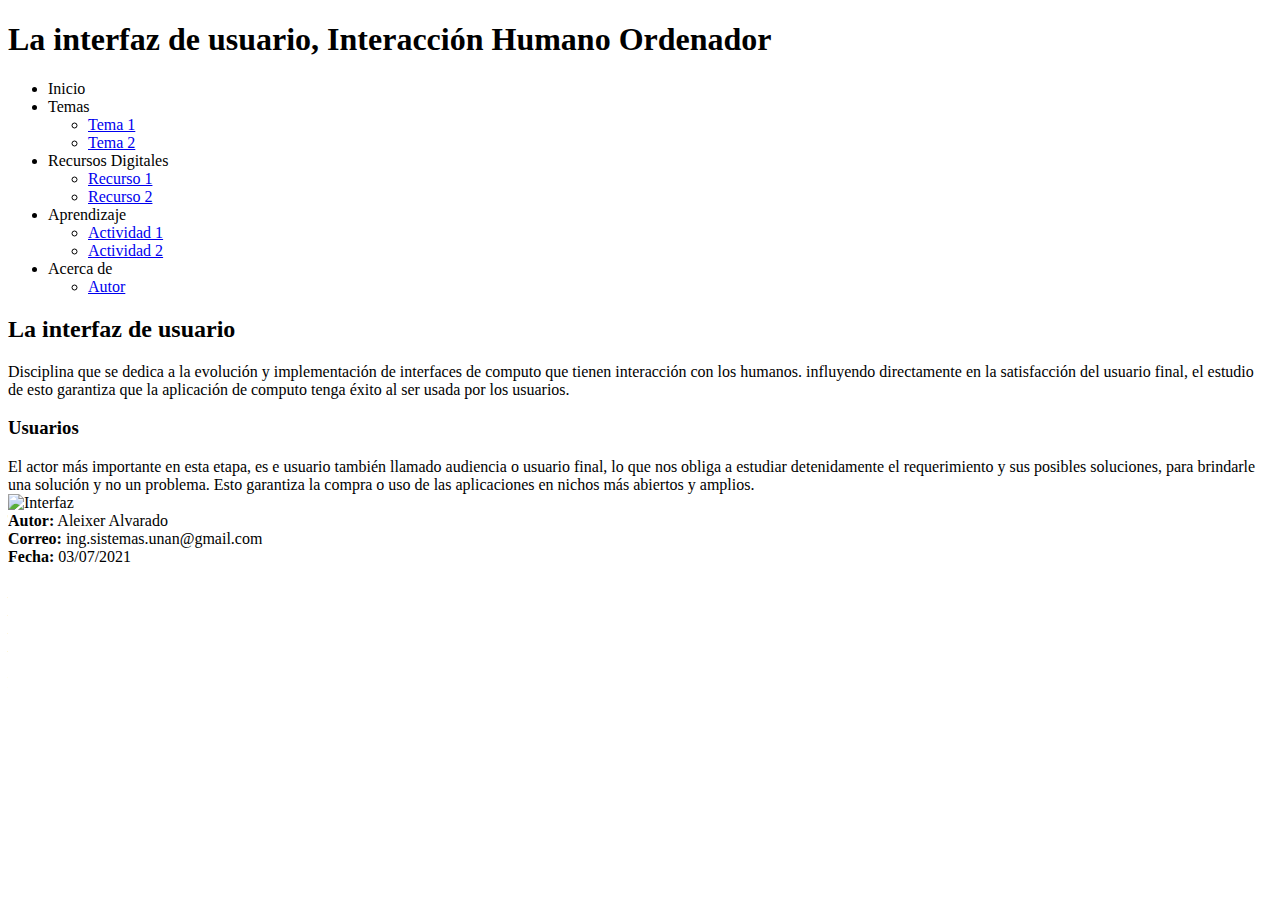
==== Fase3/index.html @ d109b3d6 "Fase 3 uno de dos" ====
<!DOCTYPE html>
<html lang="en">

<head>
    <meta charset="UTF-8">
    <meta http-equiv="X-UA-Compatible" content="IE=edge">
    <meta name="viewport" content="width=device-width, initial-scale=1.0">
    <title>La interfaz de usuario</title>

</head>

<body>
    <header>
        <h1> La interfaz de usuario, Interacción Humano Ordenador</h1>

        <nav>
            <ul>
                <li onclick="irPagina('inicio')">Inicio</li>
                <li>Temas
                    <ul>
                        <li><a href="#" onclick="irPagina('temaUno')"> Tema 1 </a></li>
                        <li><a href="#" onclick="irPagina('temaDos')">Tema 2 </a></li>
                    </ul>
                </li>
                <li>Recursos Digitales
                    <ul>
                        <li><a href="#" onclick="irPagina('recusoUno')">Recurso 1 </a></li>
                        <li><a href="#" onclick="irPagina('recusoDos')">Recurso 2 </a></li>
                    </ul>
                </li>
                <li>Aprendizaje
                    <ul>
                        <li><a href="#" onclick="irPagina('actividadUno')">Actividad 1 </a></li>
                        <li><a href="#" onclick="irPagina('actividadDos')">Actividad 2 </a></li>
                    </ul>
                </li>
                <li>Acerca de
                    <ul>
                        <li>
                            <a href="#" onclick="irPagina('autor')">Autor</a>
                        </li>
                    </ul>
                </li>
            </ul>
        </nav>
    </header>
    <section id="app">
        
        <section id="inicio">
            <h2>La interfaz de usuario</h2>
            <p>
                Disciplina que se dedica a la evolución y implementación de interfaces de computo que tienen interacción
                con los humanos. influyendo directamente en la satisfacción del usuario final, el estudio de esto
                garantiza que la aplicación de computo tenga éxito al ser usada por los usuarios.
            </p>
            <article>
                <h3>Usuarios</h3>
                El actor más importante en esta etapa, es e usuario también llamado audiencia o usuario final, lo que
                nos obliga a estudiar detenidamente el requerimiento y sus posibles soluciones, para brindarle una
                solución y no un problema. Esto garantiza la compra o uso de las aplicaciones en nichos más abiertos y
                amplios.
            </article>
            <img src="img/Page_1.png" alt="Interfaz">
        </section>

        <section id="temaUno">Tema uno</section>
        <section id="temaDos">Tema Dos</section>

        <section id="recusoUno">Recurso uno</section>
        <section id="recusoDos">Recurso Dos</section>

        <section id="actividadUno">Actividad uno</section>
        <section id="actividadDos">Actividad Dos</section>

        <section id="autor">Autor</section>


    </section>
    <footer>
        <span> <strong> Autor:</strong> Aleixer Alvarado</span> <br>
        <span><strong> Correo:</strong> ing.sistemas.unan@gmail.com</span> <br>
        <span><strong> Fecha:</strong> 03/07/2021 </span> <br>
    </footer>

    <script src="main.js" type="text/javascript"></script>
</body>

</html>
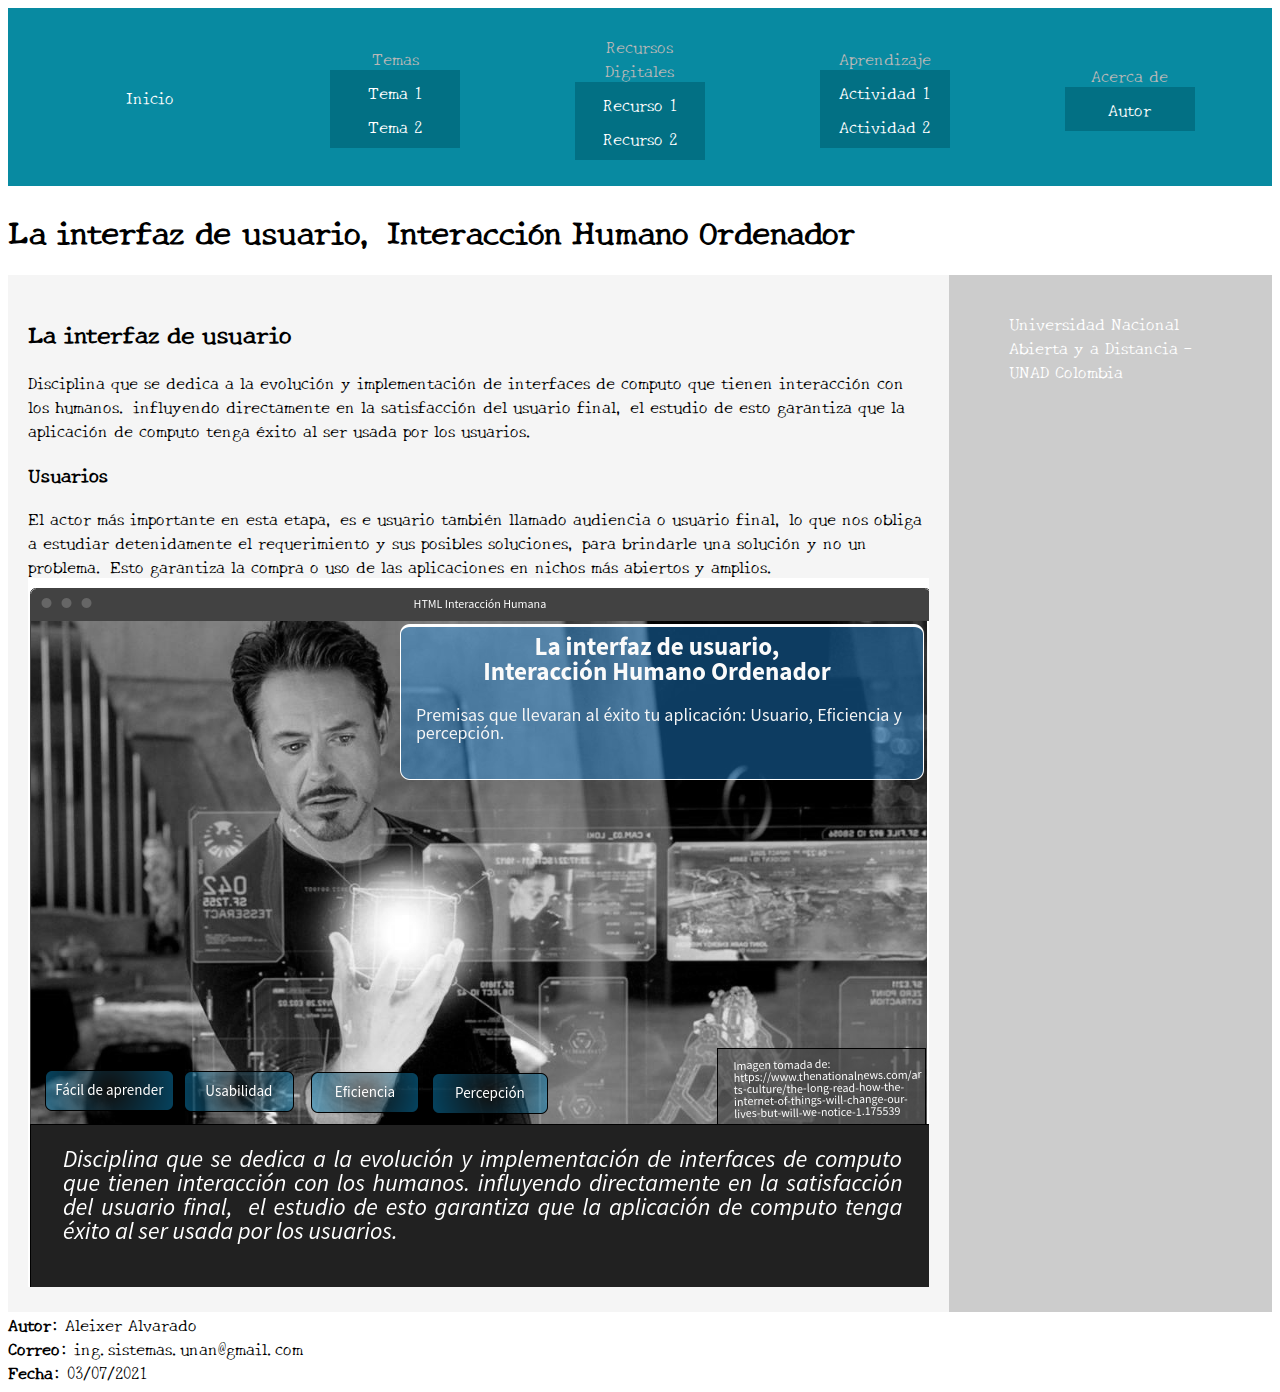
==== commit d359dbbd: "Fase 3 dos de dos" ====
--- a/Fase3/index.html
+++ b/Fase3/index.html
@@ -6,76 +6,127 @@
     <meta http-equiv="X-UA-Compatible" content="IE=edge">
     <meta name="viewport" content="width=device-width, initial-scale=1.0">
     <title>La interfaz de usuario</title>
-
+    <link rel="stylesheet" href="main.css">
+    <link rel="preconnect" href="https://fonts.gstatic.com">
+    <link href="https://fonts.googleapis.com/css2?family=New+Tegomin&display=swap" rel="stylesheet">
 </head>
 
 <body>
     <header>
-        <h1> La interfaz de usuario, Interacción Humano Ordenador</h1>
 
         <nav>
             <ul>
-                <li onclick="irPagina('inicio')">Inicio</li>
+                <li onclick="irPagina('inicio')">
+                    <a href="#">Inicio</a>
+                </li>
                 <li>Temas
                     <ul>
-                        <li><a href="#" onclick="irPagina('temaUno')"> Tema 1 </a></li>
-                        <li><a href="#" onclick="irPagina('temaDos')">Tema 2 </a></li>
+                        <li onclick="irPagina('temaUno')"><a href="#"> Tema 1 </a></li>
+                        <li onclick="irPagina('temaDos')"><a href="#">Tema 2 </a></li>
                     </ul>
                 </li>
                 <li>Recursos Digitales
                     <ul>
-                        <li><a href="#" onclick="irPagina('recusoUno')">Recurso 1 </a></li>
-                        <li><a href="#" onclick="irPagina('recusoDos')">Recurso 2 </a></li>
+                        <li onclick="irPagina('recusoUno')"><a href="#">Recurso 1 </a></li>
+                        <li onclick="irPagina('recusoDos')"><a href="#">Recurso 2 </a></li>
                     </ul>
                 </li>
                 <li>Aprendizaje
                     <ul>
-                        <li><a href="#" onclick="irPagina('actividadUno')">Actividad 1 </a></li>
-                        <li><a href="#" onclick="irPagina('actividadDos')">Actividad 2 </a></li>
+                        <li onclick="irPagina('actividadUno')"><a href="#">Actividad 1 </a></li>
+                        <li onclick="irPagina('actividadDos')"><a href="#">Actividad 2 </a></li>
                     </ul>
                 </li>
                 <li>Acerca de
                     <ul>
-                        <li>
-                            <a href="#" onclick="irPagina('autor')">Autor</a>
+                        <li onclick="irPagina('autor')">
+                            <a href="#">Autor</a>
                         </li>
                     </ul>
                 </li>
             </ul>
         </nav>
+        <h1> La interfaz de usuario, Interacción Humano Ordenador</h1>
+
     </header>
-    <section id="app">
-        
-        <section id="inicio">
-            <h2>La interfaz de usuario</h2>
-            <p>
-                Disciplina que se dedica a la evolución y implementación de interfaces de computo que tienen interacción
-                con los humanos. influyendo directamente en la satisfacción del usuario final, el estudio de esto
-                garantiza que la aplicación de computo tenga éxito al ser usada por los usuarios.
-            </p>
-            <article>
-                <h3>Usuarios</h3>
-                El actor más importante en esta etapa, es e usuario también llamado audiencia o usuario final, lo que
-                nos obliga a estudiar detenidamente el requerimiento y sus posibles soluciones, para brindarle una
-                solución y no un problema. Esto garantiza la compra o uso de las aplicaciones en nichos más abiertos y
-                amplios.
-            </article>
-            <img src="img/Page_1.png" alt="Interfaz">
-        </section>
+    <section class="sct-pricipal">
+        <section id="app" class="sct-app">
 
-        <section id="temaUno">Tema uno</section>
-        <section id="temaDos">Tema Dos</section>
+            <section id="inicio">
+                <h2>La interfaz de usuario</h2>
+                <p>
+                    Disciplina que se dedica a la evolución y implementación de interfaces de computo que tienen
+                    interacción
+                    con los humanos. influyendo directamente en la satisfacción del usuario final, el estudio de esto
+                    garantiza que la aplicación de computo tenga éxito al ser usada por los usuarios.
+                </p>
+                <article>
+                    <h3>Usuarios</h3>
+                    El actor más importante en esta etapa, es e usuario también llamado audiencia o usuario final, lo
+                    que
+                    nos obliga a estudiar detenidamente el requerimiento y sus posibles soluciones, para brindarle una
+                    solución y no un problema. Esto garantiza la compra o uso de las aplicaciones en nichos más abiertos
+                    y
+                    amplios.
+                </article>
+                <img src="img/Page_1.png" alt="Interfaz">
+            </section>
 
-        <section id="recusoUno">Recurso uno</section>
-        <section id="recusoDos">Recurso Dos</section>
+            <section id="temaUno">
+                <h3> Tema uno</h3>
+                <p>loading...</p>
+            </section>
+            <section id="temaDos">
+                <h3> Tema Dos</h3>
+                <p>loading...</p>
+            </section>
 
-        <section id="actividadUno">Actividad uno</section>
-        <section id="actividadDos">Actividad Dos</section>
+            <section id="recusoUno">
+                <h3> Recurso uno</h3>
+                <p>loading...</p>
+            </section>
+            <section id="recusoDos">
+                <h3> Recurso Dos</h3>
+                <p>loading...</p>
+            </section>
 
-        <section id="autor">Autor</section>
+            <section id="actividadUno">
+                <h3> Actividad uno</h3>
+                <p>loading...</p>
+            </section>
+            <section id="actividadDos">
+                <h3> Actividad Dos</h3>
+                <p>loading...</p>
+            </section>
+
+            <section id="autor">
+                <h3>Autor</h3>
+                <span> <strong> Autor:</strong> Aleixer Alvarado</span> <br>
+                <span><strong> Correo:</strong> ing.sistemas.unan@gmail.com</span> <br>
+                <span><strong> Fecha:</strong> 03/07/2021 </span> <br>
+                <span><strong> Programa:</strong> Ingenieria de sistemas</span> <br>
+ <img src="img/aab.jpeg" alt="Autor" class="aab-img">
 
 
+            </section>
+
+        </section>
+        <aside>
+            <div class="fb-page" data-href="https://www.facebook.com/UniversidadUNAD/" data-tabs="timeline"
+                data-width="340" data-height="400" data-small-header="true" data-adapt-container-width="true"
+                data-hide-cover="false" data-show-facepile="true">
+                <blockquote cite="https://www.facebook.com/UniversidadUNAD/" class="fb-xfbml-parse-ignore"><a
+                        href="https://www.facebook.com/UniversidadUNAD/">Universidad Nacional Abierta y a Distancia -
+                        UNAD Colombia</a></blockquote>
+            </div>
+
+        </aside>
+
     </section>
+
+    <div id="fb-root"></div>
+    <script async defer crossorigin="anonymous" src="https://connect.facebook.net/es_ES/sdk.js#xfbml=1&version=v10.0"
+        nonce="gbCYxltW"></script>
     <footer>
         <span> <strong> Autor:</strong> Aleixer Alvarado</span> <br>
         <span><strong> Correo:</strong> ing.sistemas.unan@gmail.com</span> <br>
--- a/Fase3/main.css
+++ b/Fase3/main.css
@@ -0,0 +1,105 @@
+body { 
+    font-family: 'New Tegomin', serif;
+ } 
+
+
+.sct-pricipal{
+    display: -webkit-flex;
+    display: flex;
+}
+
+nav {
+    -webkit-flex: 1;
+    -ms-flex: 1;
+    flex: 1;
+    background: #ccc;
+    padding: 20px;
+  }
+
+  nav ul {
+    list-style-type: none;
+    padding: 0;
+  }
+
+   nav { background: rgb(8, 138, 161); padding: 5px 20px; }
+   
+    a { color: white;
+        text-decoration: none;
+       
+       }
+       ul { list-style-type: none; display: flex; flex-wrap: wrap; justify-content: space-between; align-items: center; } 
+       
+       ul li ul {
+           font-weight: 300;
+           background: #027084;
+           width: 120px;
+           padding: 5px; 
+           margin: auto;
+        }
+        ul li ul li:hover {
+            background: #139cb4; 
+        } 
+
+li{
+    width: 140px;
+    margin: auto;
+    padding: 5px;
+    text-align: center;
+    color: #b7b7b7;   
+    cursor: pointer;
+}
+
+
+
+
+  .sct-app {
+    -webkit-flex: 3;
+    -ms-flex: 3;
+    flex: 3;
+    background: #f5f5f5;
+    padding: 20px;
+  }
+
+  aside{
+    -webkit-flex: 1;
+    -ms-flex: 1;
+    flex: 1;
+    background: #ccc;
+    padding: 20px;
+  }
+
+
+
+  @media (max-width: 600px) {
+    .sct-pricipal {
+      -webkit-flex-direction: column;
+      flex-direction: column;
+    }
+
+    
+li{
+    width: 220px;
+}
+
+.aab-img{
+    width: 100% !important;
+}
+
+}
+
+  aside > div {
+    margin: auto;
+    display: table !important;
+  }
+
+
+  .aab-img{
+    background-size: cover;
+    width: 50%;
+    background-repeat: no-repeat;
+    margin-top: 24px;
+    border-radius: 16px;
+    backdrop-filter: blur(85px);
+    filter: grayscale(90%);
+    min-width: 360px;
+  }